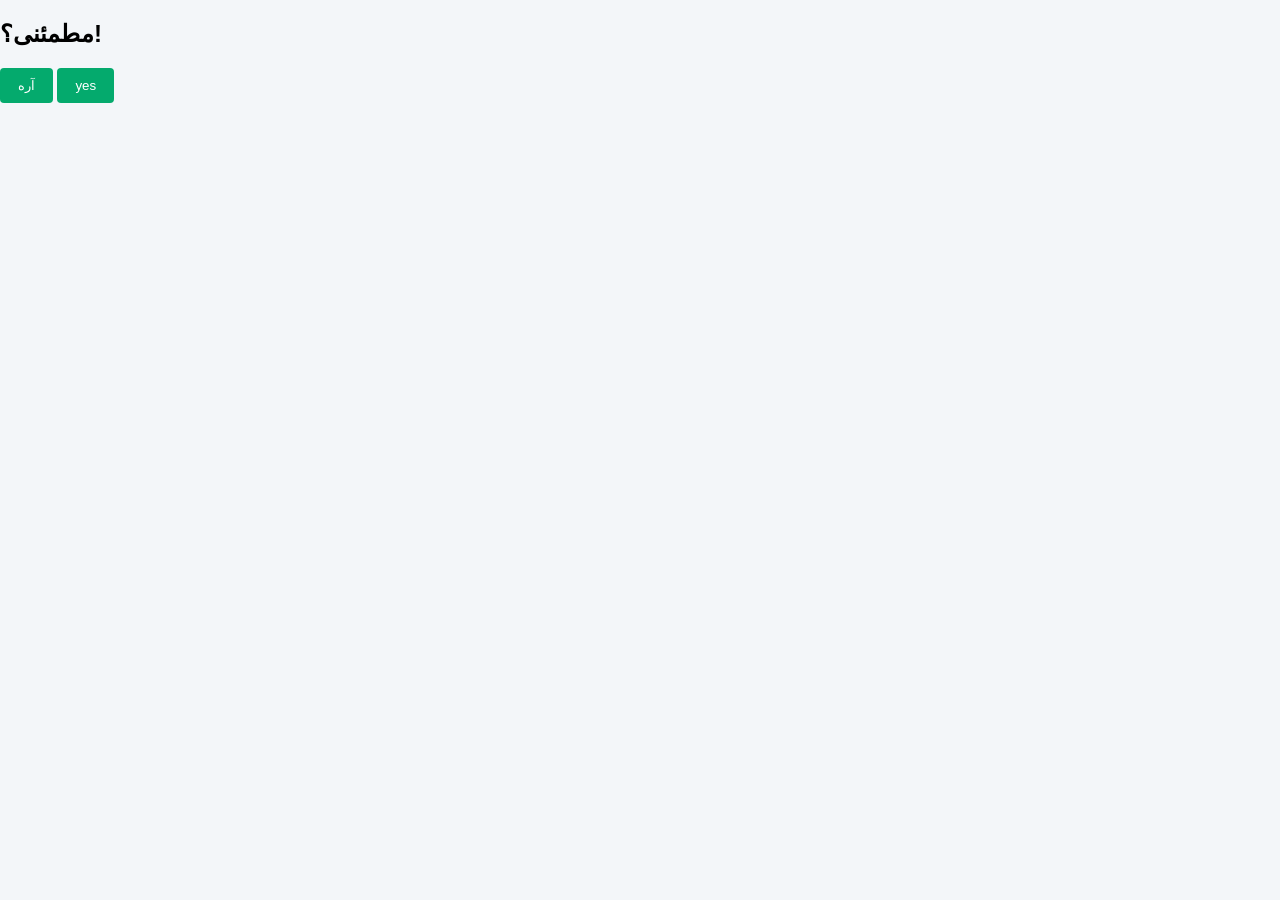
==== index2.html @ b8f349e8 "Add files via upload" ====
<!DOCTYPE html>
<html lang="fa">
<head>
    <meta charset="UTF-8">
    <meta name="viewport" content="width=device-width, initial-scale=1.0">
    <title>Document</title>
    <link rel="stylesheet" href="style1.css"
</head>
<h2>مطمئنی؟!</h2>
<body>
    <button onclick="location.href='index3.html'">آره</button>
    <button onclick="location.href='index3.html'">yes</button>
    
</body>
</html>
---- style1.css ----
body {
  font-family: Arial, sans-serif;
   background-color: #f3f6f9;
   margin: 0;
      }
section {
     max-width: 500px;
      margin: 60px auto;
     background: white;
      padding: 24px;
    border-radius: 6px;
       }
 h1 {
       color: #04AA6D;
       }
 p {
       color: white;
      }
  button {
      background:#04AA6D;
    color:white;
     border:none;
   padding:10px 18px;                       border-radius:4px;
}
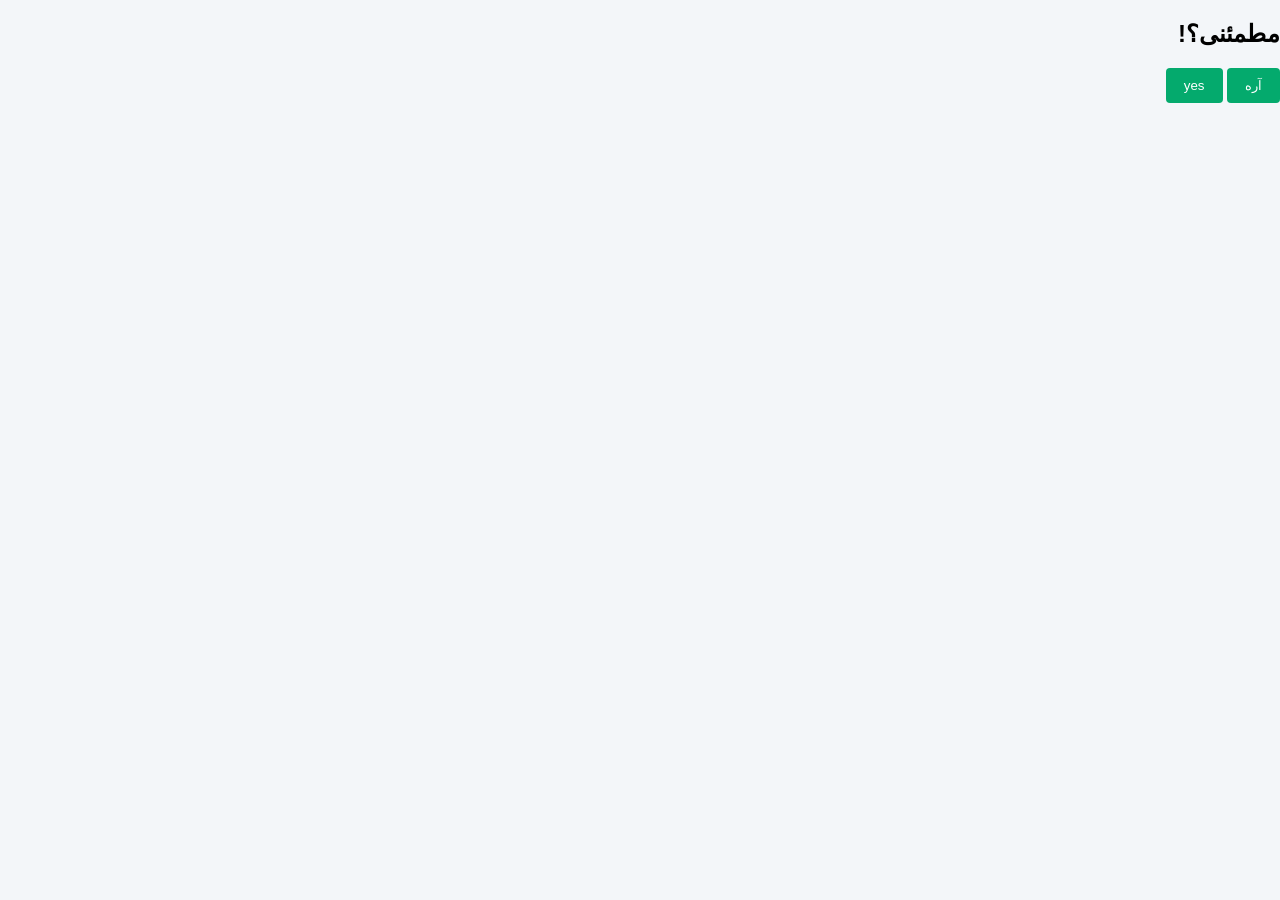
==== commit 45e4c4dd: "update" ====
--- a/index2.html
+++ b/index2.html
@@ -1,5 +1,5 @@
 <!DOCTYPE html>
-<html lang="fa">
+<html lang="fa" dir="rtl">
 <head>
     <meta charset="UTF-8">
     <meta name="viewport" content="width=device-width, initial-scale=1.0">
